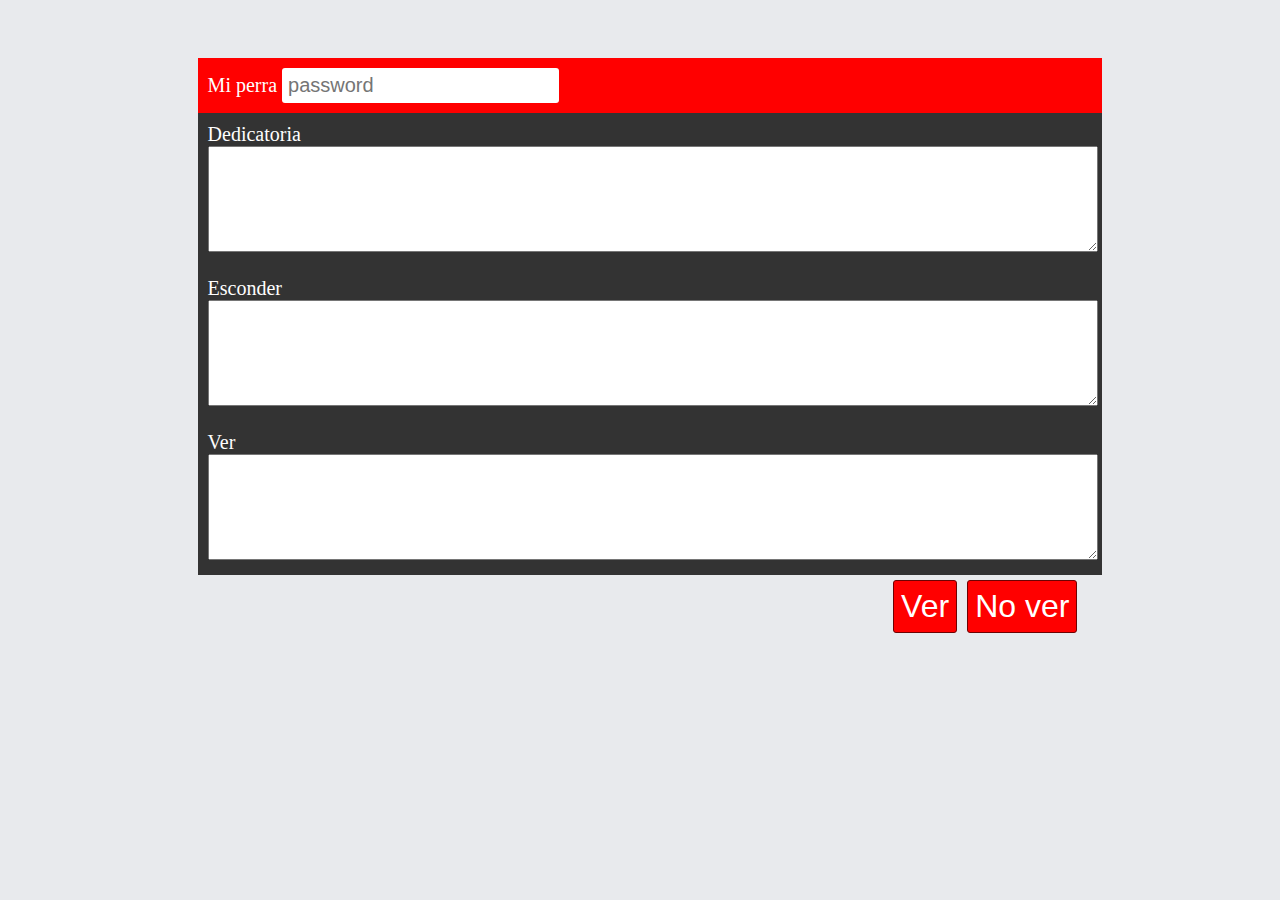
==== index.html @ ac255d28 "Add files via upload" ====
<!DOCTYPE html>
<!-- code by webdevtrick ( https://webdevtrick.com ) -->
<html>
<head>
    <meta name="viewport" content="width=device-width, initial-scale=1">
    <link href="style.css" rel="stylesheet">
    <script src="encrypt.js"></script>
</head>
<body>
    
    <div class="center top-relative">
        <div class="content voilet1">
            <span>Mi perra</span>
            <input class="f15pt" type="password" id="passcode" placeholder="password" />
        </div>
        <div class="content voilet2">
            <span>Dedicatoria</span>
            <textarea id="originalContent"></textarea>
        </div>
        <div class="content voilet0">
            <span>Esconder</span>
            <textarea id="encryptedContent" readonly></textarea>
        </div>
        <div class="content voilet0">
            <span>Ver</span>
            <textarea id="decryptedContent" readonly></textarea>
        </div>
        <button class="encrypt" onclick="webdevencrypt.setEncrypt('originalContent','encryptedContent','passcode')">No ver</button>
        <button class="encrypt" onclick="webdevencrypt.setDecrypt('originalContent','decryptedContent','passcode')">Ver</button>
    </div>
</body>

</html>
---- style.css ----
/* code by webdevtrick ( https://webdevtrick.com ) */
body {
    background-color: #e8eaed;
}
.f15pt {
    font-size: 15pt;
}
.content {
    background: #610bb1;
    padding: 10px;
    font-size: 15pt;
    color: #fefefe;
    width: 100%;
}
.voilet0 {
    background-color: #333;
}
.voilet1 {
    background-color: red;
}
.voilet2 {
    background-color: #333;
}
textarea {
    width: 100%;
    min-height: 100px;
}
.encrypt {
    font-size: 24pt;
    background-color: red;
    border-radius: 3px;
    border: 1px solid #6d0202;
    color: #ffffff;
    padding: 7px;
    margin: 5px;
    float: right;
}
.encrypt:hover {
    background-color: #333;
}

.center {
    width: 70%;
    margin: auto;
}
#passcode {
    border-radius: 3px;
    padding: 6px;
    border: 0px;
    outline: none;
}
#passcode:focus {
    border: 2px solid #530c96;
}
.top-relative {
    top: 50px;
    position: relative;
}
.top-bar {
    width: 100%;
    position: fixed;
    z-index: 5;
    top: 0;
    left: 0;
    background-color: #fefefe;
	padding: 5px;
	box-shadow: 0px 0px 5px 0px rgba(0, 0, 0, 0.75);
}
.ablock {
	text-decoration: none;
    color: #7c0abe;
    font-size: 15pt;
}
.h35px {
	height: 35px;
}
.txtbld {
    font-weight: bold;
}
.prb12px {
	position: relative;
	bottom: 10px;
}
.w35px {
	width: 35px;
}
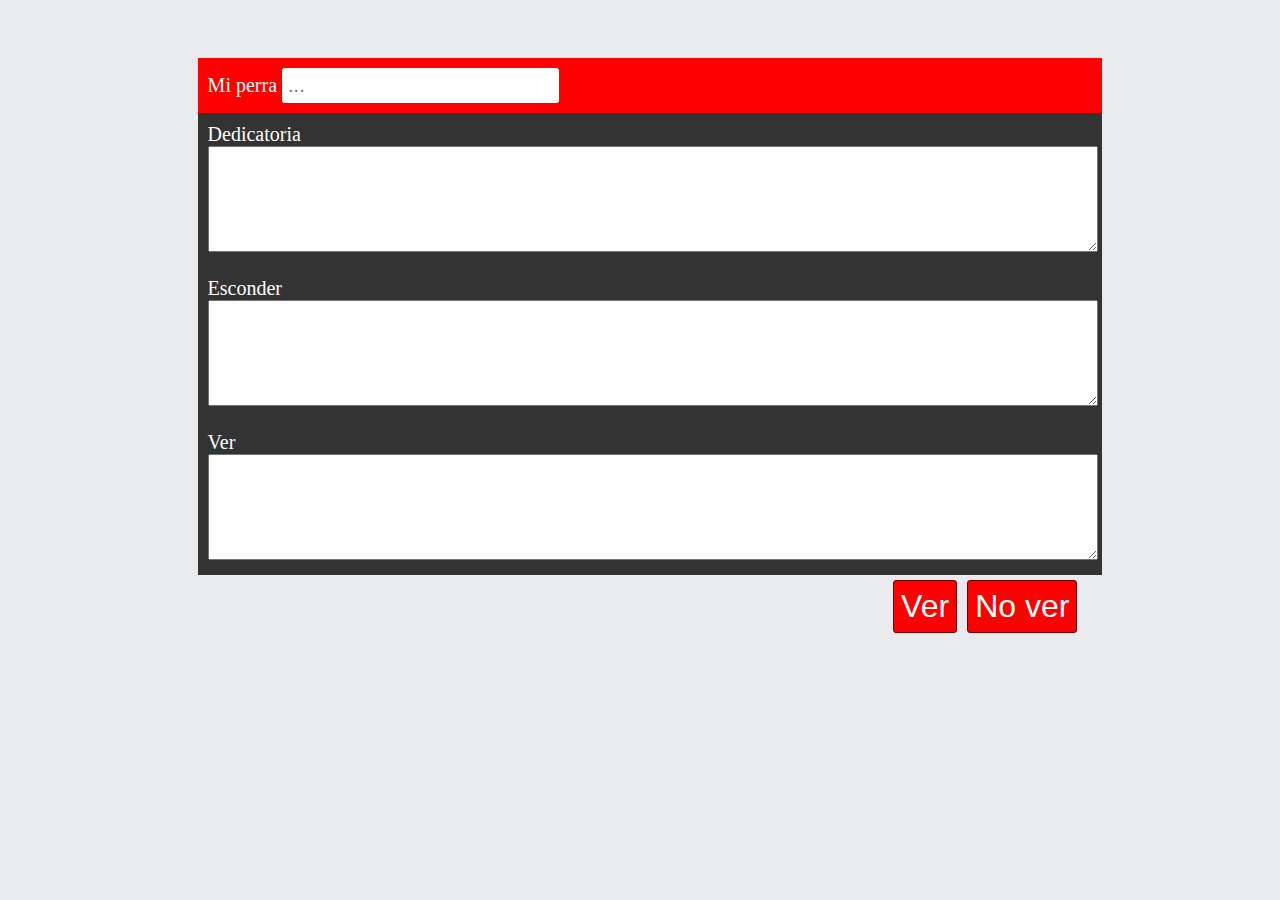
==== commit 345db2d7: "Add files via upload" ====
--- a/index.html
+++ b/index.html
@@ -11,7 +11,7 @@
     <div class="center top-relative">
         <div class="content voilet1">
             <span>Mi perra</span>
-            <input class="f15pt" type="password" id="passcode" placeholder="password" />
+            <input class="f15pt" type="password" id="passcode" placeholder="..." />
         </div>
         <div class="content voilet2">
             <span>Dedicatoria</span>
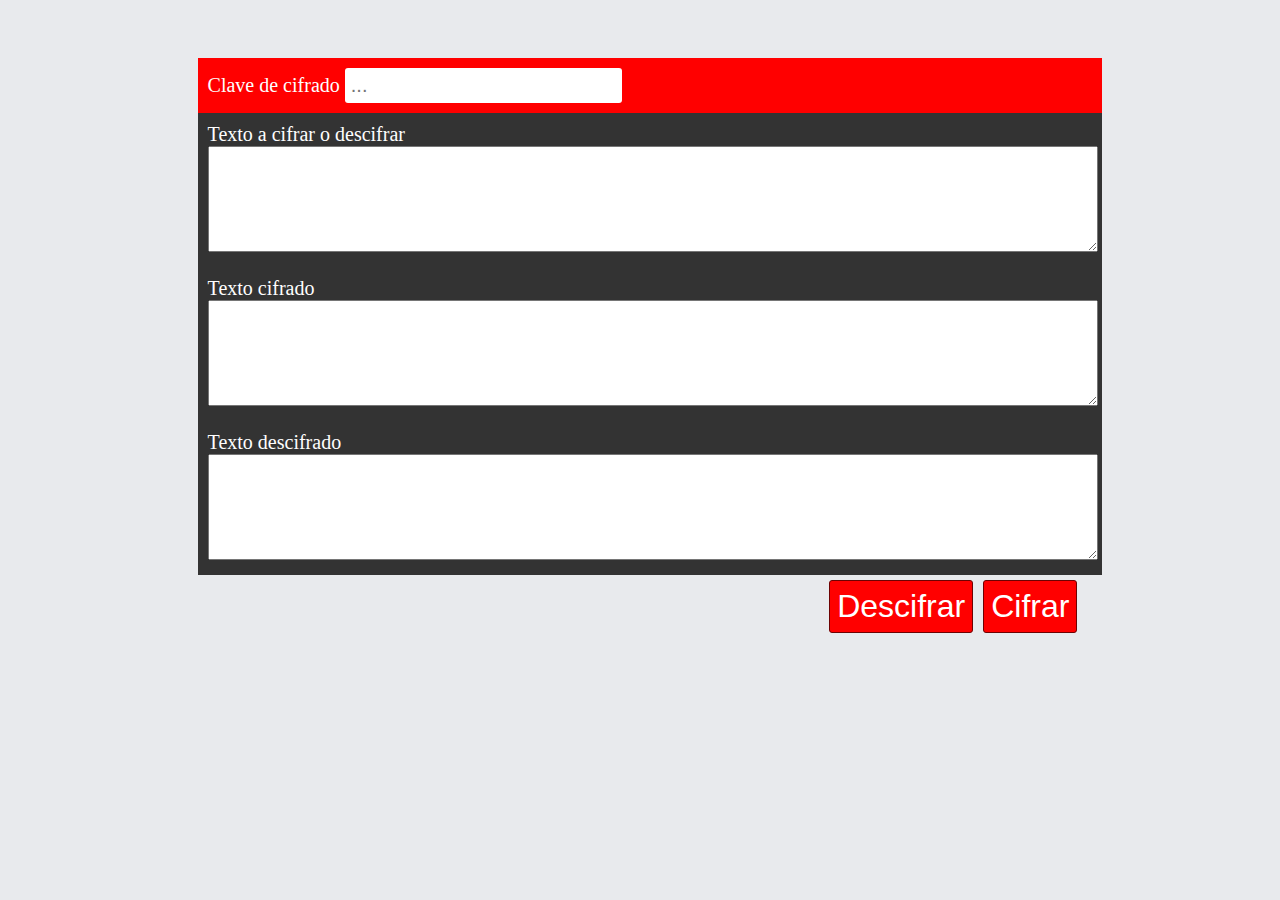
==== commit c0978f55: "Update index.html" ====
--- a/index.html
+++ b/index.html
@@ -3,6 +3,7 @@
 <html>
 <head>
     <meta name="viewport" content="width=device-width, initial-scale=1">
+    <title>Encriptador</title>
     <link href="style.css" rel="stylesheet">
     <script src="encrypt.js"></script>
 </head>
@@ -10,23 +11,23 @@
     
     <div class="center top-relative">
         <div class="content voilet1">
-            <span>Mi perra</span>
+            <span>Clave de cifrado</span>
             <input class="f15pt" type="password" id="passcode" placeholder="..." />
         </div>
         <div class="content voilet2">
-            <span>Dedicatoria</span>
+            <span>Texto a cifrar o descifrar</span>
             <textarea id="originalContent"></textarea>
         </div>
         <div class="content voilet0">
-            <span>Esconder</span>
+            <span>Texto cifrado</span>
             <textarea id="encryptedContent" readonly></textarea>
         </div>
         <div class="content voilet0">
-            <span>Ver</span>
+            <span>Texto descifrado</span>
             <textarea id="decryptedContent" readonly></textarea>
         </div>
-        <button class="encrypt" onclick="webdevencrypt.setEncrypt('originalContent','encryptedContent','passcode')">No ver</button>
-        <button class="encrypt" onclick="webdevencrypt.setDecrypt('originalContent','decryptedContent','passcode')">Ver</button>
+        <button class="encrypt" onclick="webdevencrypt.setEncrypt('originalContent','encryptedContent','passcode')">Cifrar</button>
+        <button class="encrypt" onclick="webdevencrypt.setDecrypt('originalContent','decryptedContent','passcode')">Descifrar</button>
     </div>
 </body>
 
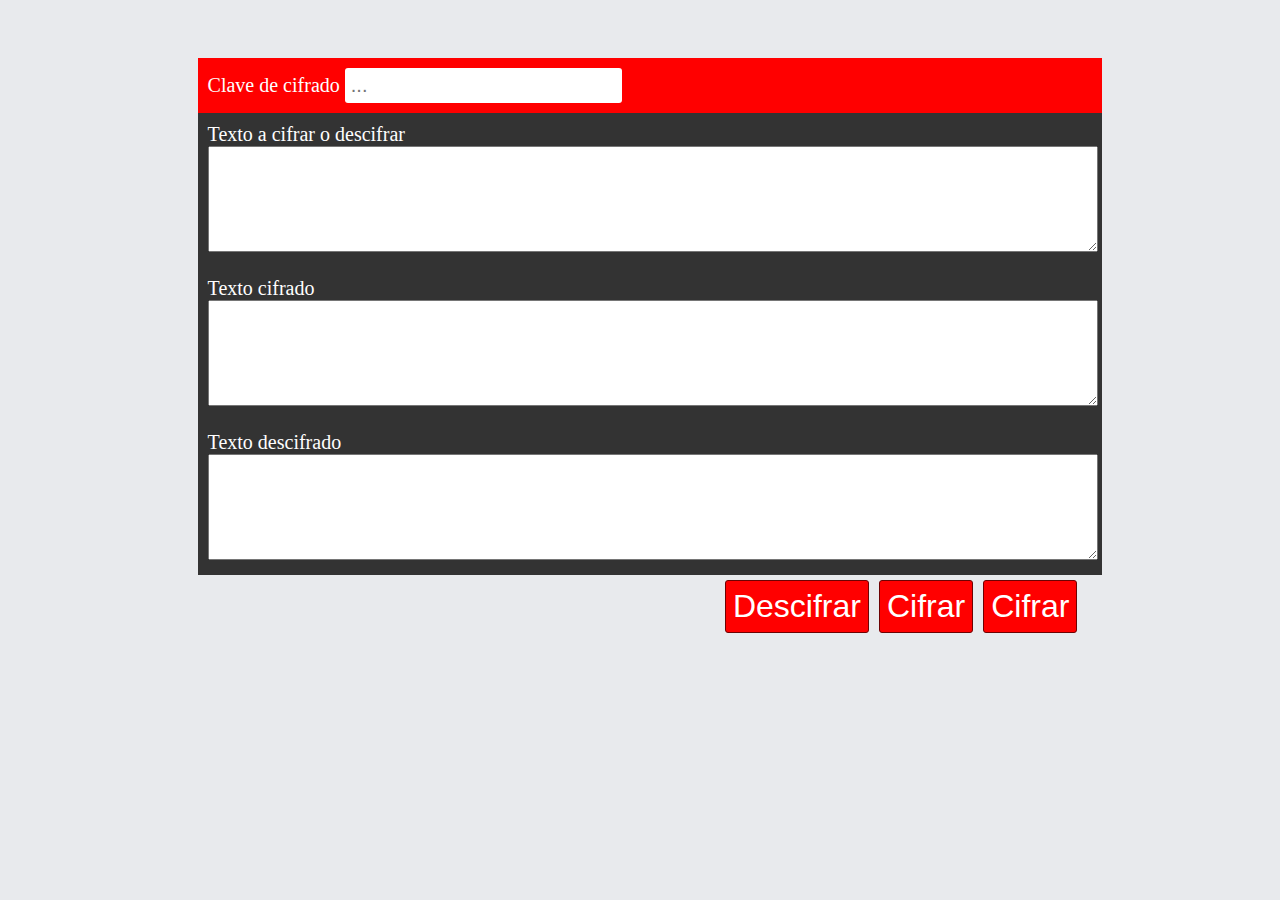
==== commit 7007bace: "Update index.html" ====
--- a/index.html
+++ b/index.html
@@ -3,7 +3,7 @@
 <html>
 <head>
     <meta name="viewport" content="width=device-width, initial-scale=1">
-    <title>Encriptador</title>
+    <title>Cifrador</title>
     <link href="style.css" rel="stylesheet">
     <script src="encrypt.js"></script>
 </head>
@@ -26,6 +26,7 @@
             <span>Texto descifrado</span>
             <textarea id="decryptedContent" readonly></textarea>
         </div>
+        <button class="encrypt" onclick="window.location.href='generador.html'">Cifrar</button>
         <button class="encrypt" onclick="webdevencrypt.setEncrypt('originalContent','encryptedContent','passcode')">Cifrar</button>
         <button class="encrypt" onclick="webdevencrypt.setDecrypt('originalContent','decryptedContent','passcode')">Descifrar</button>
     </div>
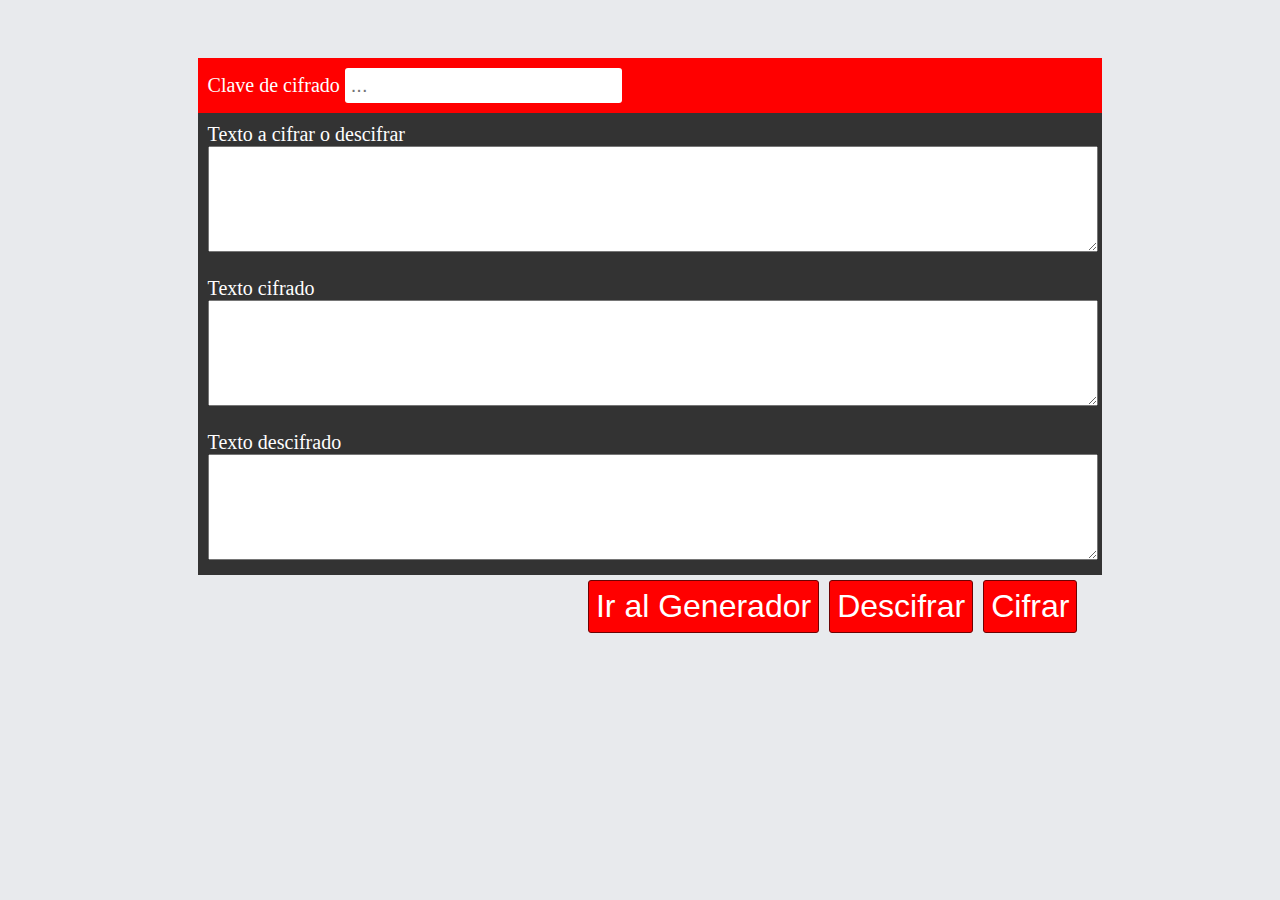
==== commit 15d6baa5: "Update index.html" ====
--- a/index.html
+++ b/index.html
@@ -26,9 +26,9 @@
             <span>Texto descifrado</span>
             <textarea id="decryptedContent" readonly></textarea>
         </div>
-        <button class="encrypt" onclick="window.location.href='generador.html'">Cifrar</button>
         <button class="encrypt" onclick="webdevencrypt.setEncrypt('originalContent','encryptedContent','passcode')">Cifrar</button>
         <button class="encrypt" onclick="webdevencrypt.setDecrypt('originalContent','decryptedContent','passcode')">Descifrar</button>
+        <button class="encrypt" onclick="window.location.href='generador.html'">Ir al Generador</button>
     </div>
 </body>
 
